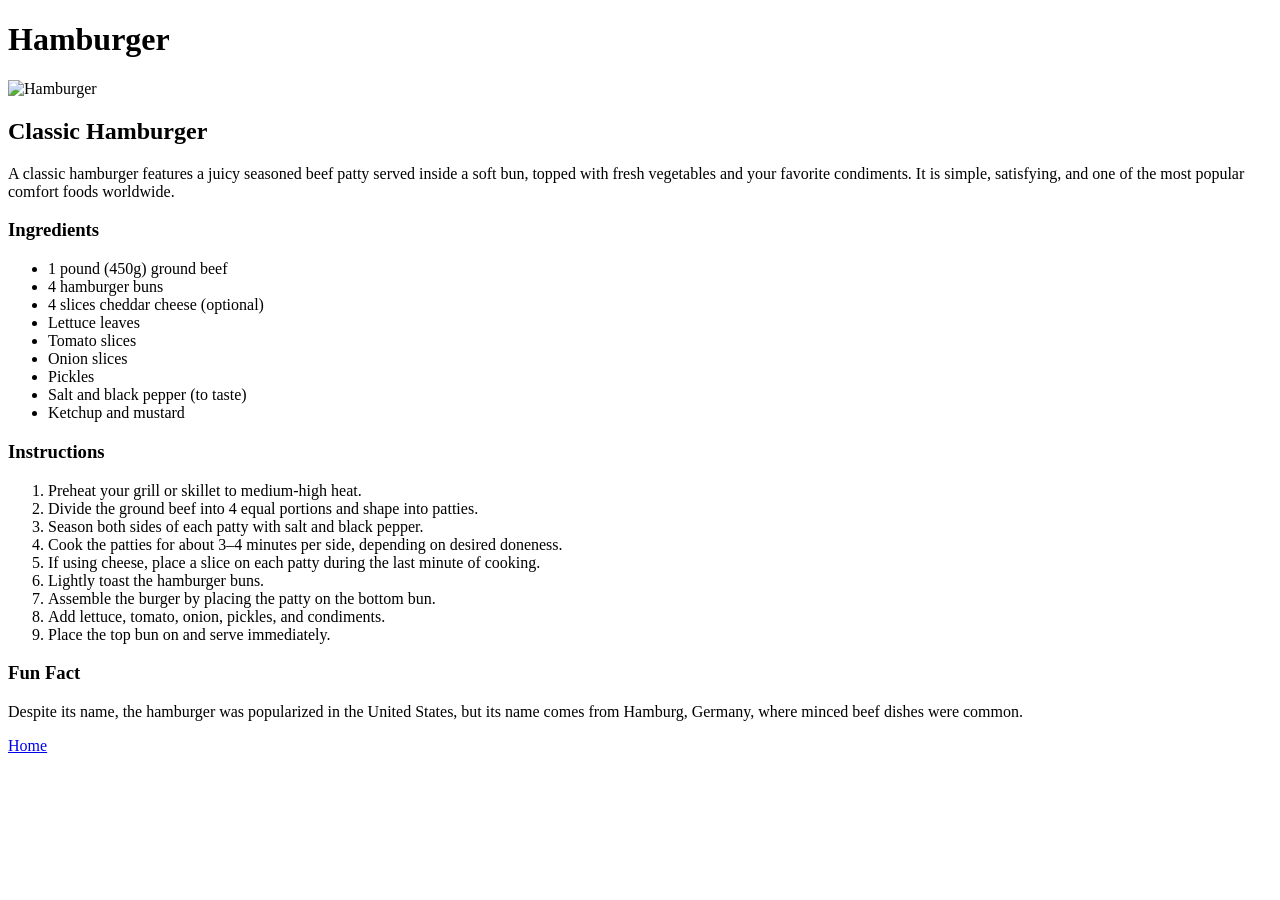
==== recipes/hamburger.html @ 267a9dfc "Add hamburger recipe and complete all three recipe pages" ====
<!DOCTYPE html>
<html lang="en">
<head>
    <meta charset="UTF-8">
    <meta name="viewport" content="width=device-width, initial-scale=1.0">
    <title>Hamburgers</title>
</head>
<body>
    <h1>Hamburger</h1>
    <img src="images/Hamburger.webp"
    alt="Hamburger"
    width="175"
    height="275">
    <h2>Classic Hamburger</h2>

<p>
  A classic hamburger features a juicy seasoned beef patty served inside a soft bun,
  topped with fresh vegetables and your favorite condiments. It is simple, satisfying,
  and one of the most popular comfort foods worldwide.
</p>

<h3>Ingredients</h3>
<ul>
  <li>1 pound (450g) ground beef</li>
  <li>4 hamburger buns</li>
  <li>4 slices cheddar cheese (optional)</li>
  <li>Lettuce leaves</li>
  <li>Tomato slices</li>
  <li>Onion slices</li>
  <li>Pickles</li>
  <li>Salt and black pepper (to taste)</li>
  <li>Ketchup and mustard</li>
</ul>

<h3>Instructions</h3>
<ol>
  <li>Preheat your grill or skillet to medium-high heat.</li>
  <li>Divide the ground beef into 4 equal portions and shape into patties.</li>
  <li>Season both sides of each patty with salt and black pepper.</li>
  <li>Cook the patties for about 3–4 minutes per side, depending on desired doneness.</li>
  <li>If using cheese, place a slice on each patty during the last minute of cooking.</li>
  <li>Lightly toast the hamburger buns.</li>
  <li>Assemble the burger by placing the patty on the bottom bun.</li>
  <li>Add lettuce, tomato, onion, pickles, and condiments.</li>
  <li>Place the top bun on and serve immediately.</li>
</ol>

<h3>Fun Fact</h3>
<p>
  Despite its name, the hamburger was popularized in the United States,
  but its name comes from Hamburg, Germany, where minced beef dishes were common.
</p>

<a href="../index.html">Home</a>

    
</body>
</html>
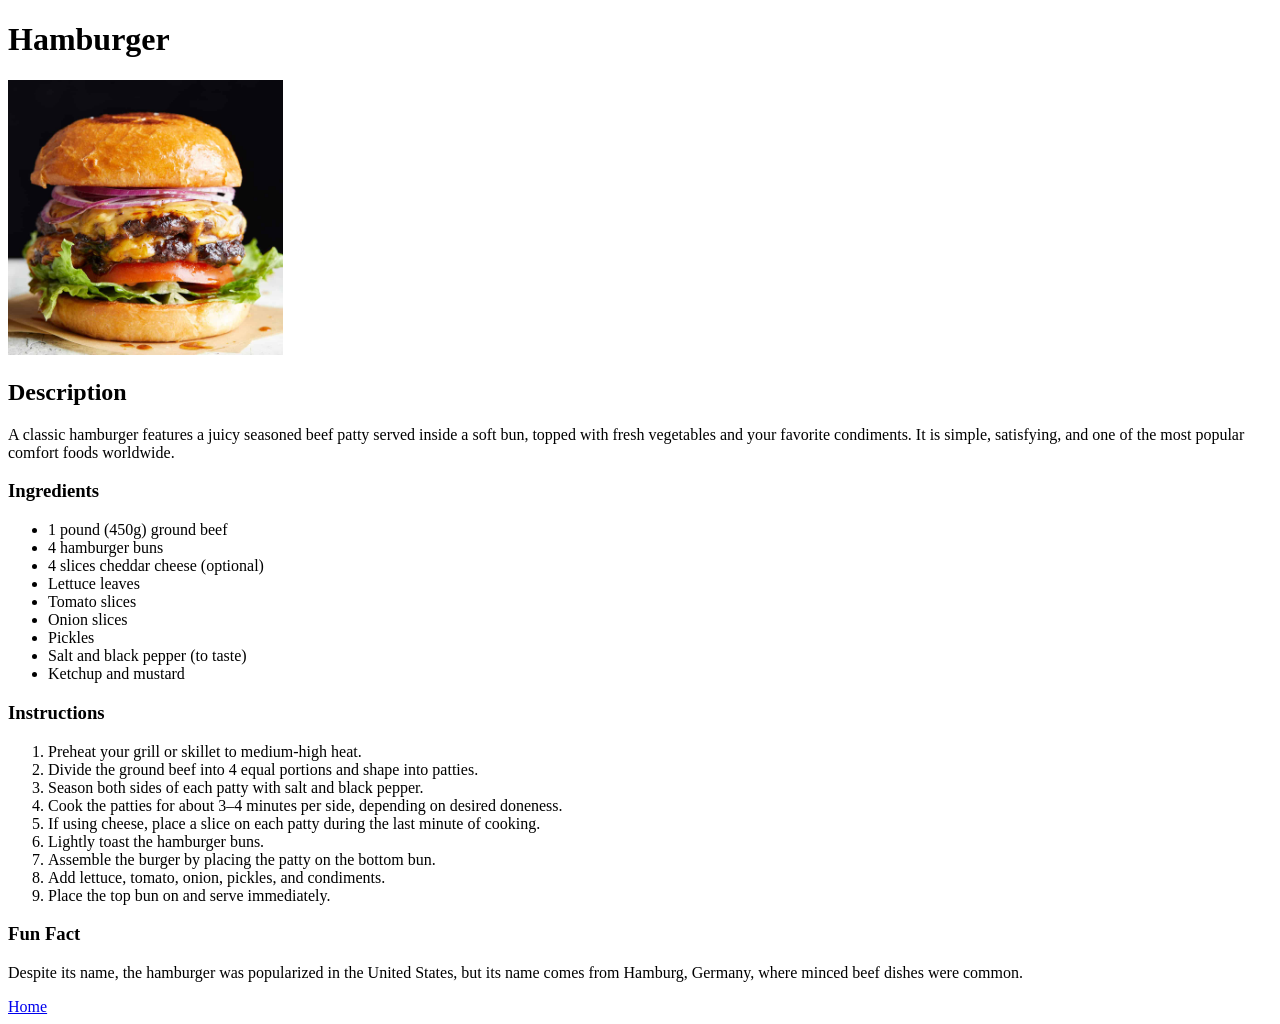
==== commit 4a36f2c5: "Add CSS styling to recipe project" ====
--- a/recipes/hamburger.html
+++ b/recipes/hamburger.html
@@ -4,14 +4,15 @@
     <meta charset="UTF-8">
     <meta name="viewport" content="width=device-width, initial-scale=1.0">
     <title>Hamburgers</title>
+    <link href="../styles.css">
 </head>
 <body>
     <h1>Hamburger</h1>
-    <img src="images/Hamburger.webp"
+    <img src="images/Hamburger.jpg"
     alt="Hamburger"
-    width="175"
+    width="275"
     height="275">
-    <h2>Classic Hamburger</h2>
+    <h2>Description</h2>
 
 <p>
   A classic hamburger features a juicy seasoned beef patty served inside a soft bun,
--- a/styles.css
+++ b/styles.css
@@ -0,0 +1,14 @@
+body {
+  background-color: #f5f5f5;
+  font-family: Arial, sans-serif;
+}
+
+h1 {
+  color: darkred;
+  text-align: center;
+}
+
+img {
+  width: 300px;
+  height: auto;
+}
